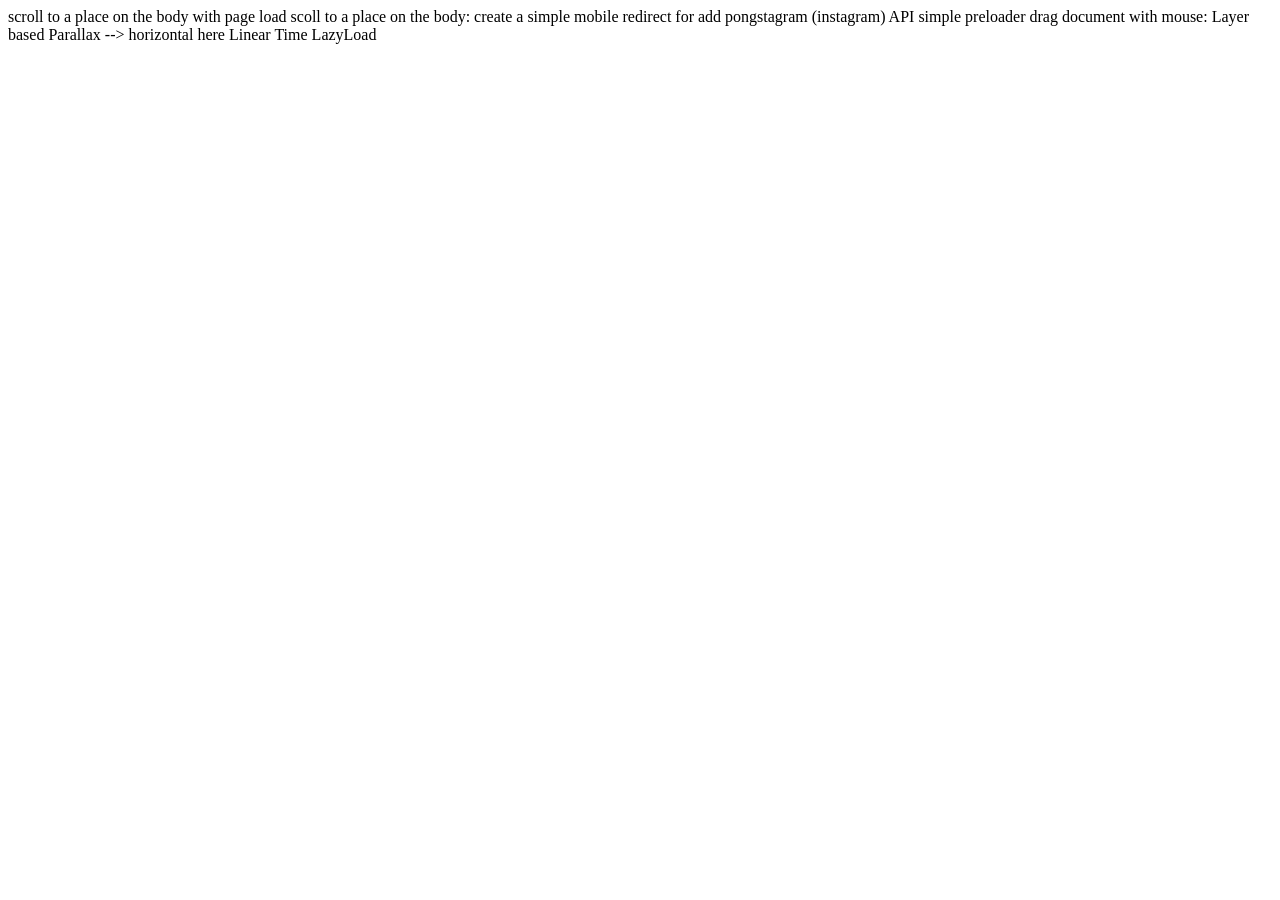
==== union.codes/extra.html @ 52f3d3f9 "add extra html with html example" ====
scroll to a place on the body with page load
<body onLoad="window.scroll(650, 0)">
	
scoll to a place on the body:
<script>
        $(document).ready(function() {           // scroll bttn 
            var bodyWidth = $("body").width(), // whole width of the body
                wWidth = $(window).width(),  // width of the viewport
                arrowButton = $("#arrow-button"),
                pos = 0; // start position
            arrowButton.click(function() {
                if (pos <= bodyWidth - wWidth) {
                    pos += wWidth + 500; // after click add to start position width of the viewport
                } else {
                    pos = 0;
                }
                $('body').animate({
                    scrollLeft: pos
                }, 1500);
            });
        }); //end ready
</script>


create a simple mobile redirect for <head> 
<script type='text/javascript' src="//wurfl.io/wurfl.js"></script>
<script type="text/javascript">
  if(WURFL.is_mobile){
      window.location.replace("mobile.html");
  }
</script>




add pongstagram (instagram) API
  <script src="js/pongstagr.am.min.js"></script>  
<script>
$(document).ready(function () {
 
  $('#tags').pongstgrm({
    accessId:     '2212721402',
    accessToken:  '2212763002.e0a9b36.40aef0d62d2f4cd78e6eafs3f6810fa3'
  });
 
});
</script>



simple preloader
<!-- Preloader -->
    <script type="text/javascript">
      //<![CDATA[
          $(window).load(function() { // makes sure the whole site is loaded
          $('#status').fadeOut(); // will first fade out the loading animation
          $('#preloader').delay(350).fadeOut('slow'); // will fade out the white DIV that covers the website.
          $('body').delay(350).css({'overflow':'visible'});
        })
      //]]>
    </script>




drag document with mouse:
<script>
window.addEventListener('mousedown', function(e){ curDown = true; curYPos = e.pageY; curXPos = e.pageX; });
window.addEventListener('mouseup', function(e){ curDown = false; });
</script>



Layer based Parallax --> horizontal here
<script>
        function parallax() {
            var prlx_lyr_1 = document.getElementById('prlx_lyr_1');
            var prlx_lyr_2 = document.getElementById('prlx_lyr_2');
            var prlx_lyr_3 = document.getElementById('prlx_lyr_3');
            prlx_lyr_1.style.left = -(window.pageXOffset / 1.5) + 'px';
            prlx_lyr_2.style.left = -(window.pageXOffset / 4.0) + 'px';
            prlx_lyr_3.style.left = -(window.pageXOffset / 1.5) + 'px';
        }
        window.addEventListener("scroll", parallax, false);
        var curYPos = 0,
    curXPos = 0,
    curDown = false;

window.addEventListener('mousemove', function(e){ 
  if(curDown === true){
    window.scrollTo(document.body.scrollLeft + (curXPos - e.pageX), document.body.scrollTop + (curYPos - e.pageY));
  }
});
</script>






Linear Time LazyLoad 
<script>
$.getScript('//cdnjs.cloudflare.com/ajax/libs/jquery.lazyload/1.9.1/jquery.lazyload.min.js',

function(){

$('#lazyload1 .lazy').lazyload({

});

});

$(function() {
    $("img.lazy").lazyload({
        event : "sporty"
    });
});

$(window).bind("load", function() {
    var timeout = setTimeout(function() {
        $("img.lazy").trigger("sporty")
    }, 5000);
});
</script>
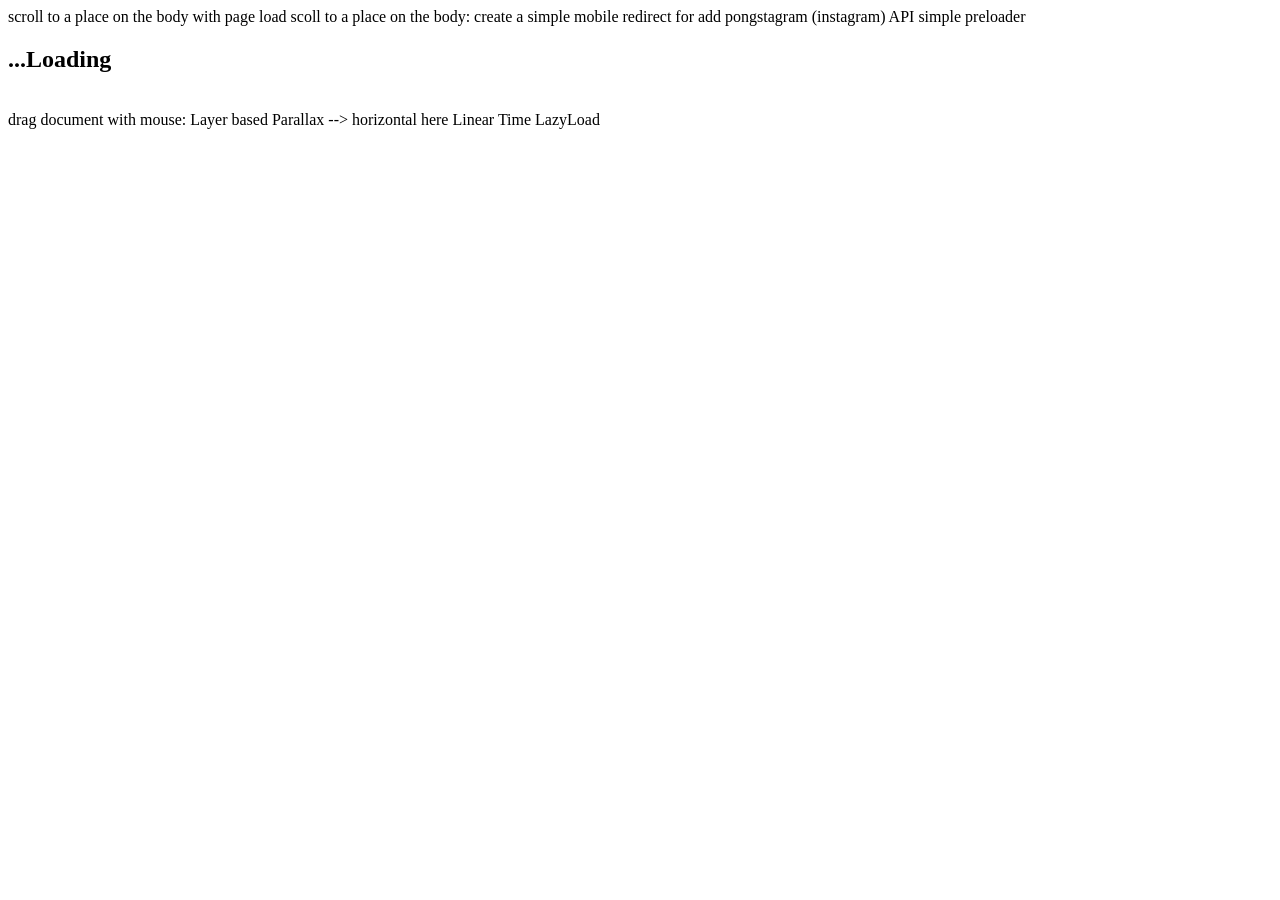
==== commit 9eb14dd5: "add to head.html and extra.html from marina" ====
--- a/union.codes/extra.html
+++ b/union.codes/extra.html
@@ -34,6 +34,9 @@
 
 
 add pongstagram (instagram) API
+ <link rel="stylesheet" href="https://pongstr.github.io/pongstagr.am/assets/css/docs.css">
+ <link rel="stylesheet" href="css/pongstagr.am.min.css">
+
   <script src="js/pongstagr.am.min.js"></script>  
 <script>
 $(document).ready(function () {
@@ -59,6 +62,12 @@
         })
       //]]>
     </script>
+
+    <!-- Preloader -->
+    <div id="preloader">
+      <h2>  ...Loading </h2>
+      <div id="status">&nbsp;</div>
+    </div>
 
 
 
